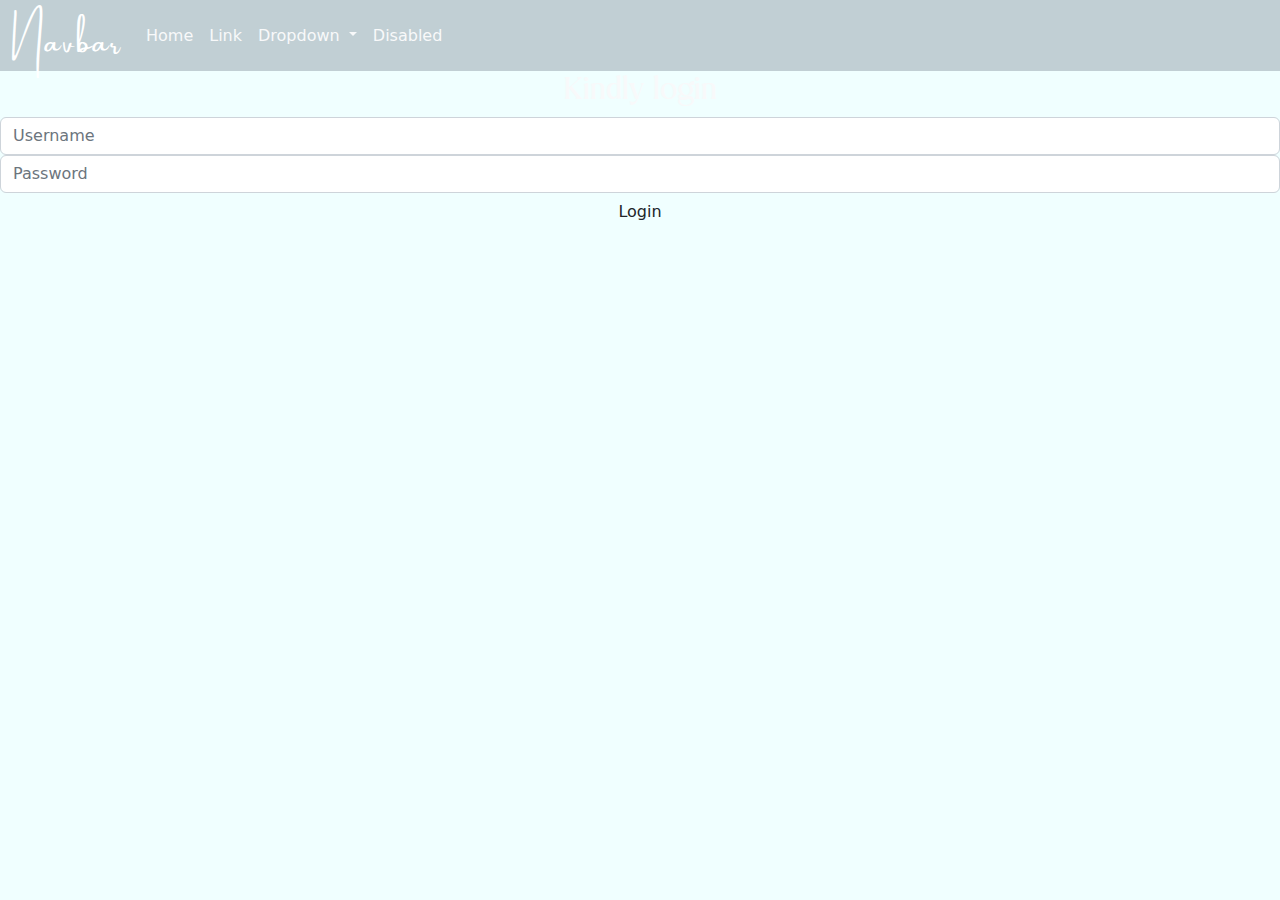
==== feedback.html @ 910bcf3e ":memo: home retouch" ====
<!DOCTYPE html>
<html lang="en">
<head>
    <meta charset="UTF-8">
    <meta http-equiv="X-UA-Compatible" content="IE=edge">
    <meta name="viewport" content="width=device-width, initial-scale=1.0">
    <title>Home</title>
    <link rel="stylesheet" href="./css/bootstrap.min.css">
    <link rel="stylesheet" href="./css/style.css">
</head>
<body>
<div class="top-sign">
    <nav class="navbar navbar-expand-lg">
        <div class="container-fluid">
          <a class="navbar-brand text-light" href="#">Navbar</a>
          <button class="navbar-toggler" type="button" data-bs-toggle="collapse" data-bs-target="#navbarSupportedContent" aria-controls="navbarSupportedContent" aria-expanded="false" aria-label="Toggle navigation">
            <span class="navbar-toggler-icon"></span>
          </button>
          <div class="collapse navbar-collapse" id="navbarSupportedContent">
            <ul class="navbar-nav me-auto mb-2 mb-lg-0">
              <li class="nav-item">
                <a class="nav-link active text-light" aria-current="page" href="#">Home</a>
              </li>
              <li class="nav-item">
                <a class="nav-link text-light" href="#">Link</a>
              </li>
              <li class="nav-item dropdown">
                <a class="nav-link dropdown-toggle text-light" href="#" role="button" data-bs-toggle="dropdown" aria-expanded="false">
                  Dropdown
                </a>
                <ul class="dropdown-menu">
                  <li><a class="dropdown-item" href="#">Action</a></li>
                  <li><a class="dropdown-item" href="#">Another action</a></li>
                  <li><hr class="dropdown-divider"></li>
                  <li><a class="dropdown-item" href="#">Something else here</a></li>
                </ul>
              </li>
              <li class="nav-item">
                <a class="nav-link text-light disabled">Disabled</a>
              </li>
            </ul>
            <form class="d-flex" role="search">
              <!-- <input class="form-control me-2" type="search" placeholder="Search" aria-label="Search"> -->
              <!-- <button class="btn btn-outline-success" type="submit">Search</button> -->
            </form>
          </div>
        </div>
      </nav>
      
      <div class="search-div">
        <h2 class="text-center text-light">Kindly login</h2>
        
        <form class="d-flex m-auto flex-column justify-content-center" role="">
            <input type="text" class="form-control" placeholder="Username">
            <input class="form-control" type="password" placeholder="Password" aria-label="Search">
            <div class="d-flex justify-content-center">
                <button class="btn my-button" type="submit">Login</button>
            </div>
        </form>
      </div>
</div>
     
    
    <script src="./js/bootstrap.min.js"></script>
    <script src="./js/script.js"></script>
</body>
</html>
---- css/style.css ----
@import url("https://cdn.jsdelivr.net/npm/bootstrap-icons@1.10.2/font/bootstrap-icons.css");

@font-face {
    font-family: ramus;
    src: url(../ramus-font/RamusRegular-VGw8w.ttf);
}

@font-face {
    font-family: amsterdam_four;
    src: url(./fonts/fonts/Amsterdam\ 400.ttf);
}

*{
    padding: 0;
    margin: 0;
    box-sizing: border-box;
    scroll-behavior: smooth;
}

:root{
    --primary: rgb(6, 17, 42);
    --primary-light: rgba(6, 17, 42, 0.2);
    --secondary: #5EA51D;
    --accent: rgb(100, 149, 237);
}
body{
    background-color: azure;
}

.top-home{
    background-color: var(--primary);
    height: 100%;
    width: 100%;

}

nav{
    background-color: var(--primary-light) !important;
    /* background-color: red; */
    color: white !important;
    position: absolute;
    top: 0;
    left: 0;
    z-index: 1;
}

.navbar-brand{
    font-family: amsterdam_four;
    font-size: 30px;
    letter-spacing: 2px;
    color: white !important;
}

.mybtns{
    background-color: var(--secondary) !important;
}

.mybtns:hover{
    background-color: var(--accent) !important;
    color: white !important;
}

h2, h3{
    font-family: ramus;
    /* font-weight: 900; */
    /* font-size: 50px; */
    color: var(--secondary);
}
.bi{
    font-size: 2rem; 
    color: var(--accent);
}

.cont{
    background-color: var(--primary);
    color: white;
}
.cont p{
    color: grey;
}

.cat{
    padding: 50px;
}

.cat:hover{
    background-color: var(--secondary);
    transition: 0.3s;
}

.places{
    padding: 50px;
}
.places p{
    color: var(--secondary);
}
.places p:hover{
    background-color: var(--secondary);
    color: white;
    transition: 0.3s;
    border-radius: 5px;
}

.featured{
    background-color: rgb(230, 255, 255);
}

.mycards{
    background-color: white;
    padding: 0;
    margin: 0;
}
.mycards:hover{
    /* box-shadow: #5EA51D; */
    transition: 0.3s;
    box-shadow: 1px 1px 50px 15px grey;
}
.mycards a{
    text-decoration: none;
    color: black;
}

.content-card{
    background-color: white;
    padding: 20px;
    border-radius: 5px;
}

.round-image{
    border-radius: 50%;
    width: 50px;
    height: 50px;
}

.property-name{
    font-family: ramus;
    font-size: 30px;
    letter-spacing: 2px;
    color: var(--secondary);
}

.tag{
    background-color: var(--secondary);
    color: white;
}

.overlay-tag{
    position: absolute;
    transform: translate(10%, -120%);
    /* -ms-transform: translate(-50%, -50%); */
    padding: 10px;
    border-radius: 3px;
}

.card-mg{
    position: relative;
}


/* test */
.the-card {
    display: block;
    position: relative;
    margin: 50px auto 0;
    padding: 10px 0;
    width: 110px;
    color: #fff;
    text-align: center;
    text-transform: uppercase;
    background-color: #0099cc;
    border: none;
  }
.myicons{
    /* font-size: 2rem; */
    color: var(--accent);
    width: 24px;
}


.card-mg{
    object-fit: cover;
    opacity: 0.6;
}

.card-overlay{
    background-color: rgba(0,0,0,1);
}

.card-mg:hover{
    opacity: 1;
    transition: 0.3s;
}

.self-ad{
    background-color: var(--secondary);
    color: white;
    padding: 50px;
}

.ad-btn{
    padding: 10px 5px;
    background-color: black;
    color: white;
    border: none;
}

.footer{
    background-color: var(--primary);
    color: white;
    padding: 50px;
}

.bi-f{
    color: var(--secondary);
}
.bi:hover{
    color: var(--accent);
    transition: 0.3s;
}
.social a:hover{
    color: var(--secondary);
    transition: 0.3s;
}


.carousel-inner{
    height: 100vh;
    width: 100%;
    object-fit: cover;
}

.home-form{
    background-color: white;
}

.home-form i{
    position: absolute;
    font-size: 25px;
    /* margin: 5px; */
}
.home-form input, .home-form select{
    padding: 10px 10px 10px 40px;
    border: none;
    border-bottom: 1px solid grey;
    width: 100%;
    outline: none;
}

label{
    color: var(--secondary);
}

.home-search{
    background-color: var(--secondary);
    color: white;
    padding: 10px;
    border: none;
    width: 100%;
}

a:not(.thisnot){
    text-decoration: none;
    color: var(--secondary);
}
a:not(.thisnot):hover{
    color: var(--accent);
    transition: 0.3s;
    text-decoration: underline;
}

.mycards{
    margin: 5px;
}

.aboutus{
    background-image: url(../images/image2.jpg);
    background-size: cover;
    background-position: center;
    background-repeat: no-repeat;
}
.aboutus-side{
    background-color: azure;
    color: white;
    padding: 50px;
}

.auth{
    margin: 30px;
    /* background-color: var(--primary); */
    margin: 50px;
}
.side-auth{
    /* background-color: azure; */
    color: white;
    padding: 50px;
}

@media (min-width: 768px) {
    .navbar-brand.abs{
        position: absolute;
        width: auto;
        left: 50%;
        transform: translateX(-50%);
        text-align: center;
    }
}
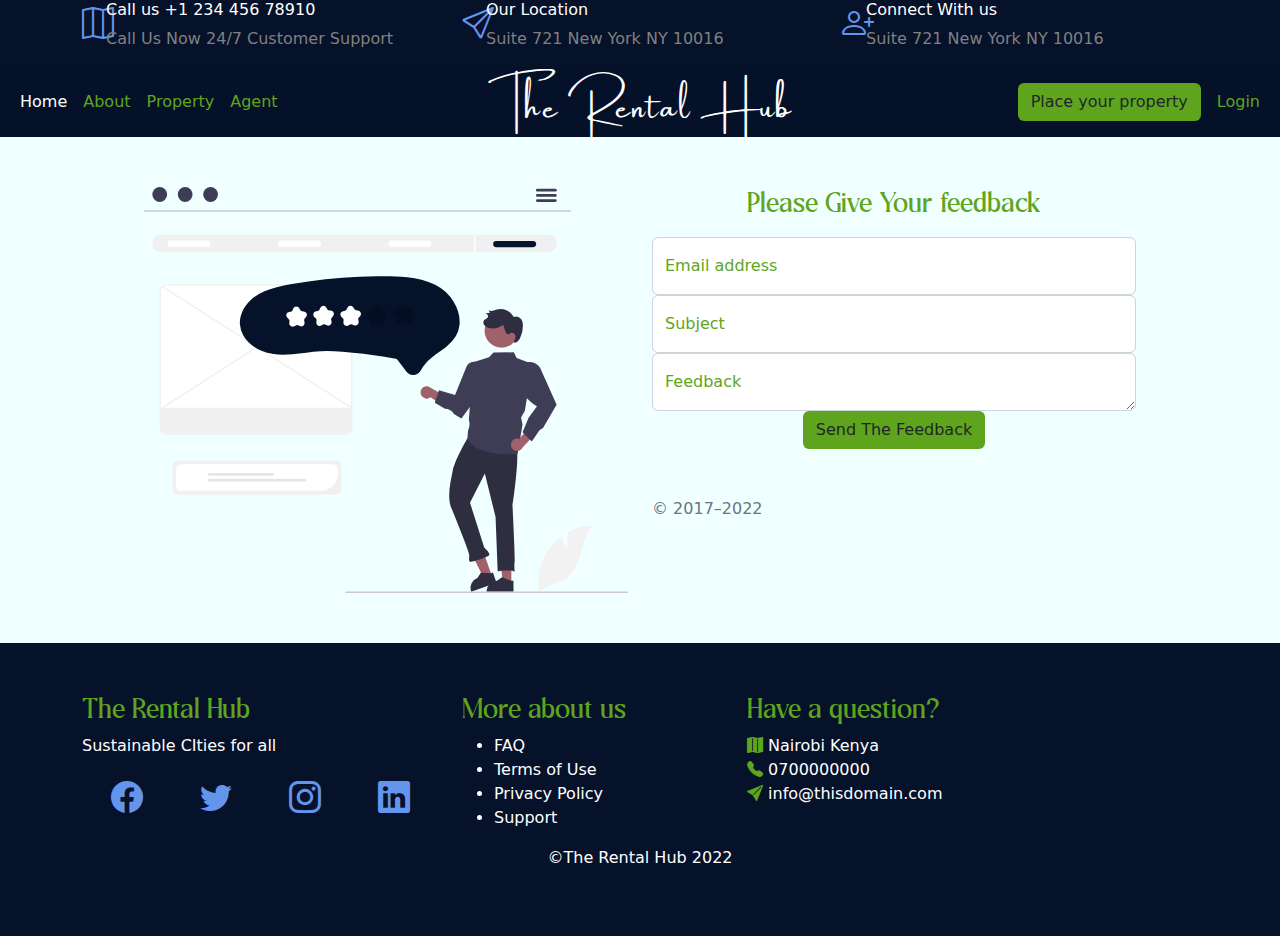
==== commit 23741c3a: ":memo: Feedback added" ====
--- a/feedback.html
+++ b/feedback.html
@@ -4,64 +4,179 @@
     <meta charset="UTF-8">
     <meta http-equiv="X-UA-Compatible" content="IE=edge">
     <meta name="viewport" content="width=device-width, initial-scale=1.0">
-    <title>Home</title>
+    <title>Home Page</title>
+
     <link rel="stylesheet" href="./css/bootstrap.min.css">
+    <link rel="stylesheet" href="./css/fonts/bootstrap-icons.css">
     <link rel="stylesheet" href="./css/style.css">
 </head>
 <body>
-<div class="top-sign">
-    <nav class="navbar navbar-expand-lg">
-        <div class="container-fluid">
-          <a class="navbar-brand text-light" href="#">Navbar</a>
-          <button class="navbar-toggler" type="button" data-bs-toggle="collapse" data-bs-target="#navbarSupportedContent" aria-controls="navbarSupportedContent" aria-expanded="false" aria-label="Toggle navigation">
-            <span class="navbar-toggler-icon"></span>
-          </button>
-          <div class="collapse navbar-collapse" id="navbarSupportedContent">
-            <ul class="navbar-nav me-auto mb-2 mb-lg-0">
-              <li class="nav-item">
-                <a class="nav-link active text-light" aria-current="page" href="#">Home</a>
-              </li>
-              <li class="nav-item">
-                <a class="nav-link text-light" href="#">Link</a>
-              </li>
-              <li class="nav-item dropdown">
-                <a class="nav-link dropdown-toggle text-light" href="#" role="button" data-bs-toggle="dropdown" aria-expanded="false">
-                  Dropdown
-                </a>
-                <ul class="dropdown-menu">
-                  <li><a class="dropdown-item" href="#">Action</a></li>
-                  <li><a class="dropdown-item" href="#">Another action</a></li>
-                  <li><hr class="dropdown-divider"></li>
-                  <li><a class="dropdown-item" href="#">Something else here</a></li>
-                </ul>
-              </li>
-              <li class="nav-item">
-                <a class="nav-link text-light disabled">Disabled</a>
-              </li>
-            </ul>
-            <form class="d-flex" role="search">
-              <!-- <input class="form-control me-2" type="search" placeholder="Search" aria-label="Search"> -->
-              <!-- <button class="btn btn-outline-success" type="submit">Search</button> -->
-            </form>
-          </div>
+    <div class="cont">
+        <div class="container">
+            <div class="row" >
+                <div class="col-md-4">
+                    <div class="row">
+                        <div class="col-md-2 myicons">
+                            <i class="bi bi-map"></i>
+                        </div>
+                        <div class="col-md-10">
+                            <h6 class="text-left">Call us +1 234 456 78910</h6>
+                            <p class="text-left">Call Us Now 24/7 Customer Support</p>
+                        </div>      
+                    </div>
+                </div>
+                <div class="col-md-4">
+                    <div class="row">
+                        <div class="col-md-2 myicons">
+                            <i class="bi bi-send"></i>
+                        </div>
+                        <div class="col-md-10">
+                            <h6 class="text-left">Our Location</h6>
+                            <p class="text-left">Suite 721 New York NY 10016</p>
+                        </div>      
+                    </div>
+                </div>
+                <div class="col-md-4">
+                    <div class="row">
+                        <div class="col-md-2 myicons">
+                            <i class="bi bi-person-plus"></i>
+                        </div>
+                        <div class="col-md-10">
+                            <h6 class="text-left">Connect With us</h6>
+                            <p class="text-left">Suite 721 New York NY 10016</p>
+                        </div>      
+                    </div>
+                </div>
+            </div>
         </div>
-      </nav>
-      
-      <div class="search-div">
-        <h2 class="text-center text-light">Kindly login</h2>
-        
-        <form class="d-flex m-auto flex-column justify-content-center" role="">
-            <input type="text" class="form-control" placeholder="Username">
-            <input class="form-control" type="password" placeholder="Password" aria-label="Search">
-            <div class="d-flex justify-content-center">
-                <button class="btn my-button" type="submit">Login</button>
+    </div>
+    <div class="top-home">
+        <nav class="navbar navbar-expand-md navbar-dark">
+            <div class="container-fluid">
+                <div class="navbar-collapse collapse w-100 order-1 order-md-0 dual-collapse2">
+                    <ul class="navbar-nav me-auto">
+                        <li class="nav-item">
+                            <a class="nav-link active" aria-current="page" href="#">Home</a>
+                        </li>
+                        <li class="nav-item">
+                            <a class="nav-link" href="#">About</a>
+                        </li>
+                        <li class="nav-item">
+                            <a class="nav-link" href="#">Property</a>
+                        </li>
+                        <li class="nav-item">
+                            <a class="nav-link" href="#">Agent</a>
+                        </li>
+                    </ul>
+                </div>
+                <div class="mx-auto order-0">
+                    <a class="navbar-brand mx-auto" href="#">The Rental Hub</a>
+                    <button class="navbar-toggler" type="button" data-bs-toggle="collapse" data-bs-target=".dual-collapse2">
+                        <span class="navbar-toggler-icon"></span>
+                    </button>
+                </div>
+                <div class="navbar-collapse collapse w-100 order-3 dual-collapse2" id="navbarSupportedContent">
+                    <ul class="navbar-nav ms-auto">
+                        <li class="nav-item">
+                            <a class="nav-link" href="#">
+                                <button class="btn mybtns">Place your property</button>
+                            </a>
+                        </li>
+                        <li class="nav-item d-flex align-items-center">
+                            <a class="nav-link" href="login.html">
+                                Login
+                            </a>
+                        </li>
+                    </ul>
+                </div>
             </div>
-        </form>
-      </div>
-</div>
-     
-    
+        </nav>        
+    </div>
+
+    <main class="container d-flex justify-content-center">
+
+
+        <div class="row auth">
+            <div class="col-md-6 d-flex">
+                <img src="./css/fonts/undraw_feedback_re_urmj.svg" alt="" class="img-fluid">
+            </div>
+            <div class="col-md-6">
+                <form>
+                    <!-- <img class="mb-4" src="../assets/brand/bootstrap-logo.svg" alt="" width="72" height="57"> -->
+                    <h3 class="h3 mb-3 fw-normal text-center">Please Give Your feedback</h3>
+                
+                    <div class="form-floating">
+                      <input type="email" class="form-control" id="floatingInput" placeholder="name@example.com">
+                      <label for="floatingInput">Email address</label>
+                    </div>
+                    <div class="form-floating">
+                        <input type="email" class="form-control" id="floatingSubject" placeholder="Subject">
+                        <label for="floatingSubject">Subject</label>
+                      </div>
+                    <div class="form-floating">
+                        <textarea name="" class="form-control"  id="floatingFeedback" placeholder="Feedback" cols="30" rows="30"></textarea>
+                      <!-- <input type="password" placeholder="Password"> -->
+                      <label for="floatingFeedback">Feedback</label>
+                    </div>
+                
+
+                    <div class="d-flex justify-content-center">
+                        <button class="btn mybtns" type="submit">Send The Feedback</button>
+                    </div>
+                    <!-- <p>No account yet? Kindly register <a href="signup.html">here</a> </p> -->
+                    <p class="mt-5 mb-3 text-muted">&copy; 2017–2022</p>
+                  </form>
+            </div>
+        </div>
+
+
+    </main>
+
+    <footer class="footer">
+        <div class="container">
+            <div class="row">
+                <div class="col-md-4">
+                    <h3>The Rental Hub</h3>
+                    <p>Sustainable CIties for all</p>
+                    <div class="d-flex justify-content-around social">
+                        <a href=""><i class="bi bi-facebook"></i></a>
+                        <a href=""><i class="bi bi-twitter"></i></a>
+                        <a href=""><i class="bi bi-instagram"></i></a>
+                        <a href=""><i class="bi bi-linkedin"></i></a>
+                    </div>
+                </div>
+                <div class="col-md-3">
+                    <h3>More about us</h3>
+                    <ul>
+                        <li>FAQ</li>
+                        <li>Terms of Use</li>
+                        <li>Privacy Policy</li>
+                        <li>Support</li>
+                    </ul>
+                </div>
+                <div class="col-md-3">
+                    <h3>Have a question?</h3>
+                    <div>
+                        <i class="bi-f bi-map-fill"></i>
+                        <span>Nairobi Kenya</span>
+                    </div>
+                    <div>
+                        <i class="bi-f bi-telephone-fill"></i>
+                        <span>0700000000</span>
+                    </div>
+                    <div>
+                        <i class="bi-f bi-send-fill"></i>
+                        <span>info@thisdomain.com</span>
+                    </div>
+                </div>
+            </div>
+        </div>
+        <p class="text-center">&copy;The Rental Hub 2022</p>
+    </footer>
+
     <script src="./js/bootstrap.min.js"></script>
-    <script src="./js/script.js"></script>
+    <script src="./js/jquery.js"></script>
+    <script type="text/javascript" src="slick/slick.min.js"></script>
+    <script src="./js/script.js"></script>      
 </body>
 </html>